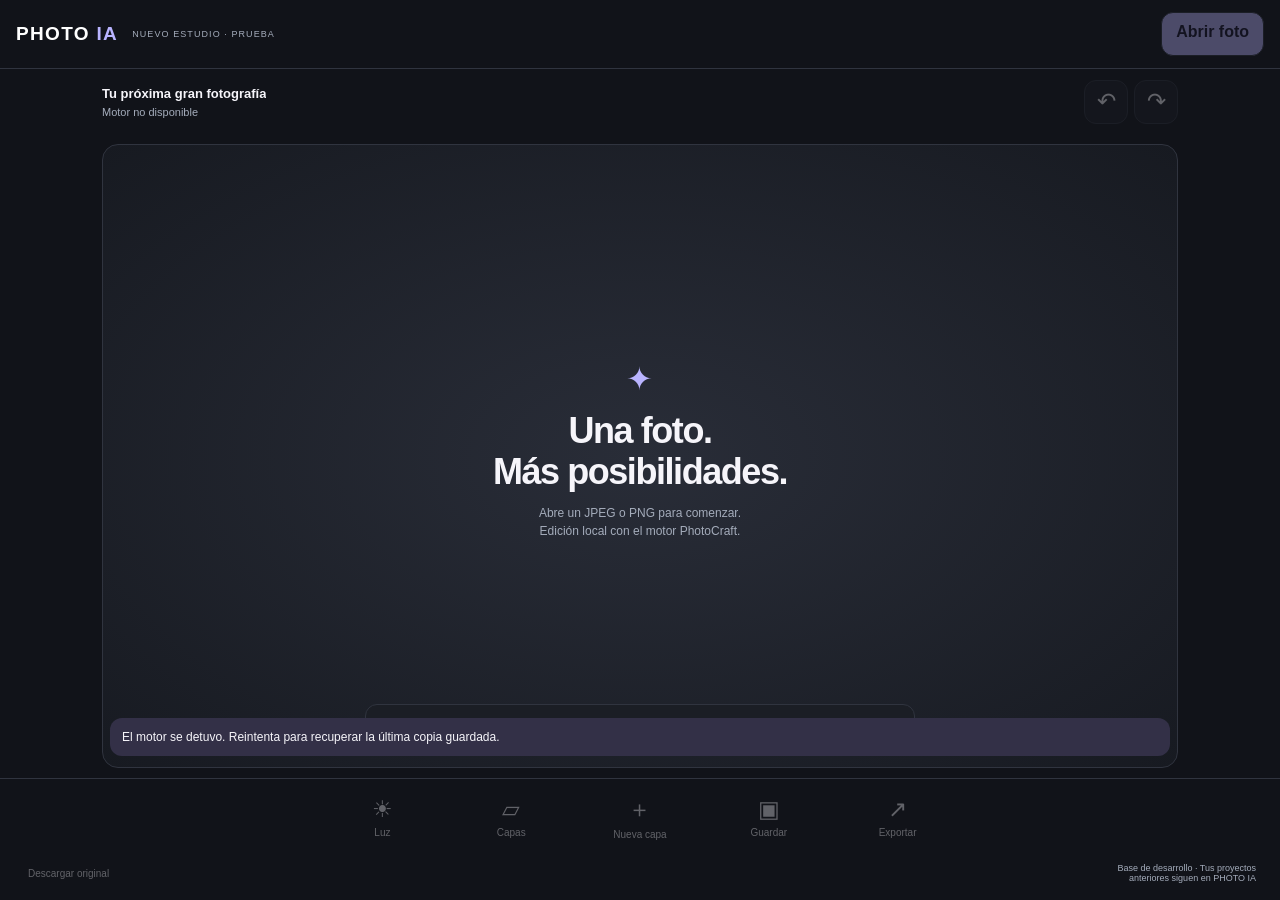
==== next/index.html @ 06972356 "Add PhotoCraft WebAssembly development editor foundation" ====
<!doctype html>
<html lang="es"><head><meta charset="utf-8"><meta name="viewport" content="width=device-width,initial-scale=1,viewport-fit=cover"><meta name="theme-color" content="#13151a"><title>PHOTO IA · Nuevo estudio</title><link rel="stylesheet" href="./editor.css"></head>
<body><header><a class="brand" href="../">PHOTO <span>IA</span></a><span class="edition">NUEVO ESTUDIO · PRUEBA</span><label class="open-button">Abrir foto<input id="open-file" type="file" accept="image/jpeg,image/png" disabled></label></header>
<main><div class="document-bar"><div><strong id="document-name">Tu próxima gran fotografía</strong><small id="save-status" role="status">Cargando motor PhotoCraft…</small></div><div class="history"><button id="undo" disabled aria-label="Deshacer">↶</button><button id="redo" disabled aria-label="Rehacer">↷</button></div></div>
<section id="stage" aria-label="Fotografía"><div id="welcome"><span class="welcome-mark">✦</span><h1>Una foto.<br>Más posibilidades.</h1><p>Abre un JPEG o PNG para comenzar.<br>Edición local con el motor PhotoCraft.</p><button id="resume-project" hidden>Recuperar proyecto</button></div><canvas id="photo-canvas" hidden></canvas><button id="fit-view" hidden aria-label="Ajustar fotografía a pantalla">Ajustar vista</button></section>
<aside id="tool-panel" hidden><div class="panel-heading"><div><small>AJUSTES</small><h2>Luz</h2><small id="adjust-target"></small></div><output id="exposure-value">0.00 EV</output></div><label for="exposure">Exposición</label><input id="exposure" type="range" min="-2" max="2" step="0.05" value="0"><p>Previsualiza el cambio y aplícalo cuando te guste.</p><div class="panel-actions"><button id="cancel-adjust">Cancelar</button><button id="apply-adjust" class="accent">Aplicar luz</button></div></aside>
<section id="layers-panel" hidden aria-label="Capas"><div class="panel-heading"><h2>Capas</h2><button id="close-layers" aria-label="Cerrar capas">×</button></div><div id="layers-list"></div></section>
<div id="notice" role="status" aria-live="polite"></div><button id="retry-engine" hidden>Reintentar motor</button>
</main><nav aria-label="Herramientas"><button id="adjust-button" disabled><span>☀</span>Luz</button><button id="layers-button" disabled><span>▱</span>Capas</button><button id="add-layer" disabled><span>＋</span>Nueva capa</button><button id="save-project" disabled><span>▣</span>Guardar</button><button id="export-photo" disabled><span>↗</span>Exportar</button></nav>
<footer><button id="original-download" disabled>Descargar original</button><span>Base de desarrollo · Tus proyectos anteriores siguen en PHOTO IA</span></footer>
<script type="module" src="./editor.js"></script></body></html>
---- next/editor.css ----
:root{color-scheme:dark;--surface:#1b1e25;--line:#30343f;--muted:#a4acbb;--accent:#b9b4ff;font-family:Inter,-apple-system,BlinkMacSystemFont,"Segoe UI",sans-serif;background:#111319;color:#f6f5fa}*{box-sizing:border-box}[hidden]{display:none!important}body{margin:0;height:100dvh;display:flex;flex-direction:column;overflow:hidden}button,.open-button{font:inherit;color:inherit;background:var(--surface);border:1px solid var(--line);border-radius:12px;min-height:44px;padding:10px 14px;cursor:pointer}button:disabled,.open-button:has(input:disabled){opacity:.35;cursor:default}button:focus-visible,a:focus-visible,input:focus-visible{outline:2px solid var(--accent);outline-offset:3px}header{display:flex;align-items:center;gap:14px;padding:calc(12px + env(safe-area-inset-top)) 16px 12px;border-bottom:1px solid var(--line)}.brand{font-size:19px;font-weight:850;letter-spacing:.07em;color:white;text-decoration:none;white-space:nowrap}.brand span{color:var(--accent)}.edition{font-size:9px;letter-spacing:.12em;color:var(--muted);flex:1}.open-button{margin-left:auto;background:var(--accent);color:#19152f;font-weight:700;position:relative;overflow:hidden;white-space:nowrap}.open-button input{position:absolute;inset:0;opacity:0;width:100%;cursor:pointer}main{flex:1;min-height:0;padding:0 12px;display:flex;flex-direction:column;gap:10px;position:relative}.document-bar{display:flex;align-items:center;justify-content:space-between;gap:8px;min-height:65px}.document-bar>div:first-child{min-width:0}.document-bar strong{display:block;font-size:13px;overflow:hidden;white-space:nowrap;text-overflow:ellipsis}.document-bar small{display:block;font-size:11px;color:var(--muted);margin-top:5px}.history{display:flex;gap:6px}.history button{width:44px;font-size:23px;padding:0}#stage{flex:1;min-height:80px;position:relative;overflow:hidden;display:flex;align-items:center;justify-content:center;background:radial-gradient(ellipse at center,#292d38,#171a21);border:1px solid var(--line);border-radius:16px;touch-action:none}#welcome{text-align:center;color:var(--muted);padding:12px}h1{font-size:clamp(22px,5vw,36px);line-height:1.15;font-weight:600;letter-spacing:-.04em;color:#f6f5fa;margin:12px 0}p{font-size:12px;line-height:1.5;color:var(--muted)}.welcome-mark{font-size:32px;color:var(--accent)}#photo-canvas{display:block;transform-origin:center;image-rendering:auto}#fit-view{position:absolute;right:8px;bottom:8px;font-size:11px;background:#161921d9}#tool-panel,#layers-panel{flex:none;max-height:42%;overflow:auto;overscroll-behavior:contain;padding:14px;background:var(--surface);border:1px solid var(--line);border-radius:16px}.panel-heading{display:flex;align-items:center;justify-content:space-between;gap:8px}.panel-heading small{font-size:9px;letter-spacing:.14em;color:var(--accent)}h2{font-size:18px;margin:5px 0 12px}.panel-heading output{font-variant-numeric:tabular-nums;font-size:13px;color:var(--accent)}label[for=exposure]{font-size:12px}input[type=range]{width:100%;height:44px;margin:0;accent-color:var(--accent)}.panel-actions{display:grid;grid-template-columns:1fr 1fr;gap:8px}.accent{background:var(--accent);color:#19152f;font-weight:750}.layer-row{display:flex;align-items:center;gap:10px;border-top:1px solid var(--line);padding:8px 0;font-size:13px}.layer-row span{flex:1;overflow-wrap:anywhere}.layer-row button{min-width:54px;font-size:12px}nav{display:grid;grid-template-columns:repeat(5,1fr);gap:4px;padding:10px 8px 4px;border-top:1px solid var(--line);margin-top:10px}nav button{border-color:transparent;background:transparent;font-size:10px;padding:4px;min-height:56px}nav button span{display:block;font-size:23px;margin-bottom:4px}footer{padding:2px 12px calc(5px + env(safe-area-inset-bottom));display:flex;align-items:center;justify-content:space-between;gap:10px}footer button{font-size:10px;border:0;background:transparent;padding:4px}footer span{font-size:9px;color:var(--muted);max-width:180px;text-align:right}#notice{position:absolute;left:20px;right:20px;bottom:12px;border-radius:12px;background:#333047;padding:12px;font-size:12px;pointer-events:none;z-index:4}#notice:empty{display:none}#retry-engine{position:absolute;left:25%;right:25%;bottom:20px}@media(min-width:900px){main{width:min(1100px,100%);margin:auto;flex-direction:row;flex-wrap:wrap}.document-bar{width:100%}#stage{height:calc(100% - 75px)}#tool-panel,#layers-panel{width:300px;max-height:calc(100% - 75px)}nav{padding-left:25%;padding-right:25%}footer{padding-left:24px;padding-right:24px}}@media(max-height:500px) and (orientation:landscape){header{padding:4px 12px}main{flex-direction:row;flex-wrap:wrap;gap:5px}.document-bar{width:100%;min-height:44px}.history button{min-height:44px}#stage{height:calc(100% - 49px);min-height:40px}#tool-panel,#layers-panel{width:280px;max-height:calc(100% - 49px);padding:8px}nav{margin-top:4px;padding:0 20%}nav button{min-height:44px}nav button span{display:inline;font-size:16px;margin-right:5px}footer{display:none}.edition{font-size:8px}}

.layer-row .layer-select{flex:1;text-align:left;overflow-wrap:anywhere}.layer-select[aria-pressed=true]{border-color:var(--accent);color:var(--accent)}
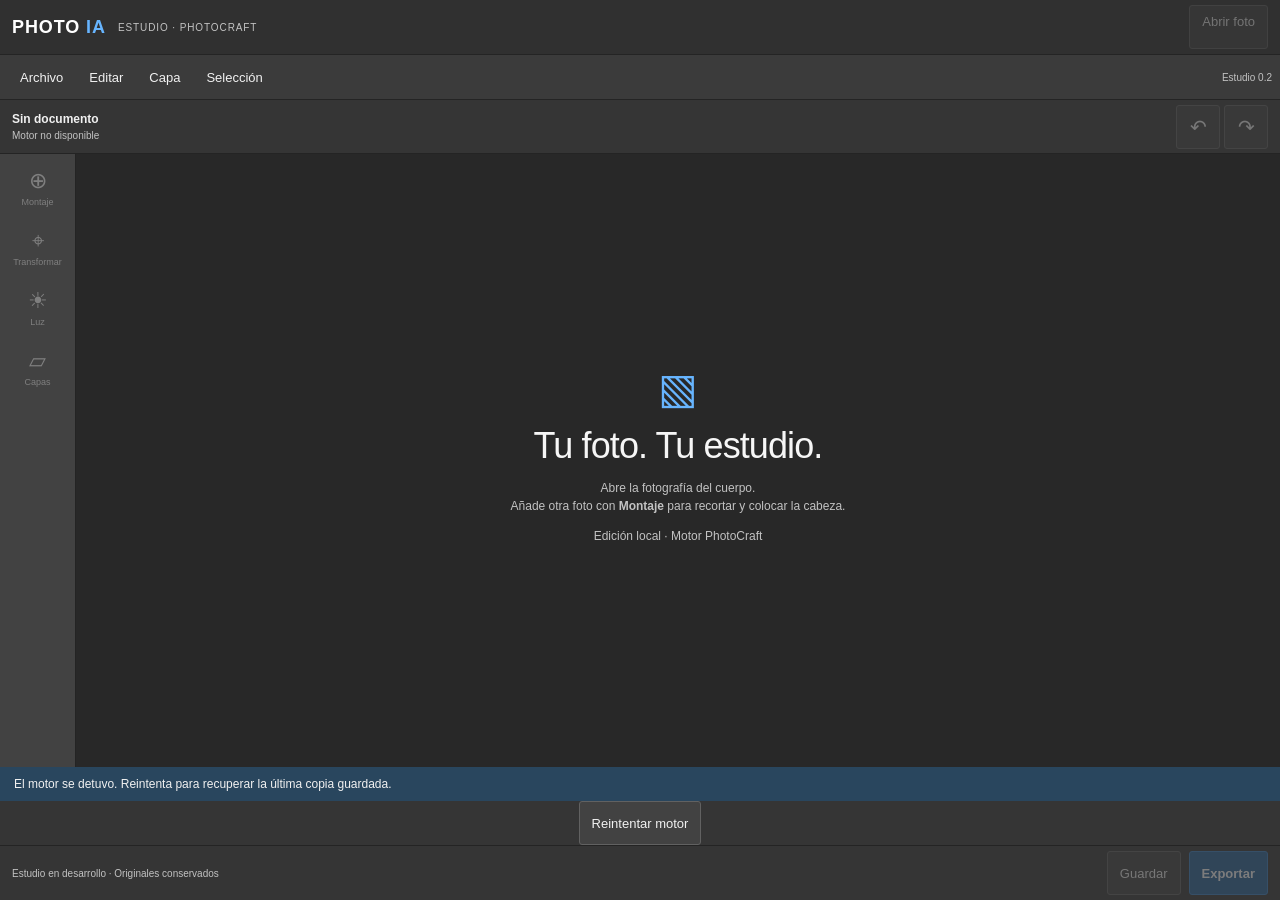
==== commit 8f9058a4: "Add editable PhotoCraft photo montage and professional studio UI" ====
--- a/next/index.html
+++ b/next/index.html
@@ -1,11 +1,26 @@
 <!doctype html>
-<html lang="es"><head><meta charset="utf-8"><meta name="viewport" content="width=device-width,initial-scale=1,viewport-fit=cover"><meta name="theme-color" content="#13151a"><title>PHOTO IA · Nuevo estudio</title><link rel="stylesheet" href="./editor.css"></head>
-<body><header><a class="brand" href="../">PHOTO <span>IA</span></a><span class="edition">NUEVO ESTUDIO · PRUEBA</span><label class="open-button">Abrir foto<input id="open-file" type="file" accept="image/jpeg,image/png" disabled></label></header>
-<main><div class="document-bar"><div><strong id="document-name">Tu próxima gran fotografía</strong><small id="save-status" role="status">Cargando motor PhotoCraft…</small></div><div class="history"><button id="undo" disabled aria-label="Deshacer">↶</button><button id="redo" disabled aria-label="Rehacer">↷</button></div></div>
-<section id="stage" aria-label="Fotografía"><div id="welcome"><span class="welcome-mark">✦</span><h1>Una foto.<br>Más posibilidades.</h1><p>Abre un JPEG o PNG para comenzar.<br>Edición local con el motor PhotoCraft.</p><button id="resume-project" hidden>Recuperar proyecto</button></div><canvas id="photo-canvas" hidden></canvas><button id="fit-view" hidden aria-label="Ajustar fotografía a pantalla">Ajustar vista</button></section>
-<aside id="tool-panel" hidden><div class="panel-heading"><div><small>AJUSTES</small><h2>Luz</h2><small id="adjust-target"></small></div><output id="exposure-value">0.00 EV</output></div><label for="exposure">Exposición</label><input id="exposure" type="range" min="-2" max="2" step="0.05" value="0"><p>Previsualiza el cambio y aplícalo cuando te guste.</p><div class="panel-actions"><button id="cancel-adjust">Cancelar</button><button id="apply-adjust" class="accent">Aplicar luz</button></div></aside>
-<section id="layers-panel" hidden aria-label="Capas"><div class="panel-heading"><h2>Capas</h2><button id="close-layers" aria-label="Cerrar capas">×</button></div><div id="layers-list"></div></section>
-<div id="notice" role="status" aria-live="polite"></div><button id="retry-engine" hidden>Reintentar motor</button>
-</main><nav aria-label="Herramientas"><button id="adjust-button" disabled><span>☀</span>Luz</button><button id="layers-button" disabled><span>▱</span>Capas</button><button id="add-layer" disabled><span>＋</span>Nueva capa</button><button id="save-project" disabled><span>▣</span>Guardar</button><button id="export-photo" disabled><span>↗</span>Exportar</button></nav>
-<footer><button id="original-download" disabled>Descargar original</button><span>Base de desarrollo · Tus proyectos anteriores siguen en PHOTO IA</span></footer>
-<script type="module" src="./editor.js"></script></body></html>
+<html lang="es"><head><meta charset="utf-8"><meta name="viewport" content="width=device-width,initial-scale=1,viewport-fit=cover"><meta name="theme-color" content="#353535"><title>PHOTO IA · Estudio PhotoCraft</title><link rel="stylesheet" href="./editor.css?v=0.2.0"></head>
+<body><header><a class="brand" href="../">PHOTO <span>IA</span></a><span class="edition">ESTUDIO · PHOTOCRAFT</span><label class="open-button">Abrir foto<input id="open-file" type="file" accept="image/jpeg,image/png" disabled></label></header>
+<div class="menu-bar" aria-label="Menús del editor"><button data-menu="file-menu" aria-expanded="false">Archivo</button><button data-menu="edit-menu" aria-expanded="false">Editar</button><button data-menu="layer-menu" aria-expanded="false">Capa</button><button data-menu="selection-menu" aria-expanded="false">Selección</button><span class="version">Estudio 0.2</span></div>
+<div class="menu-content" id="file-menu" hidden><button data-action="open-file">Abrir foto del cuerpo</button><button data-action="save-project">Guardar proyecto</button><button data-action="export-photo">Exportar PNG</button><button id="original-download" disabled>Descargar original</button></div>
+<div class="menu-content" id="edit-menu" hidden><button data-action="undo">Deshacer</button><button data-action="redo">Rehacer</button><button data-action="adjust-button">Exposición</button></div>
+<div class="menu-content" id="layer-menu" hidden><button id="add-layer" disabled>Nueva capa</button><button data-action="montage-button">Añadir cabeza desde foto</button><button data-action="edit-montage">Editar montaje seleccionado</button></div>
+<div class="menu-content" id="selection-menu" hidden><button data-action="edit-montage">Editar recorte del montaje</button><span>Óvalo, contorno y máscara dentro de Montaje.</span></div>
+<main><div class="document-bar"><div><strong id="document-name">Sin documento</strong><small id="save-status" role="status">Cargando motor PhotoCraft…</small></div><div class="history"><button id="fit-view" hidden aria-label="Ajustar fotografía a pantalla">Ajustar</button><button id="undo" disabled aria-label="Deshacer">↶</button><button id="redo" disabled aria-label="Rehacer">↷</button></div></div>
+<nav class="toolbox" aria-label="Herramientas"><button id="montage-button" disabled title="Combinar cabeza y cuerpo"><span>⊕</span>Montaje</button><button id="edit-montage" disabled title="Editar el montaje seleccionado"><span>⌖</span>Transformar</button><button id="adjust-button" disabled><span>☀</span>Luz</button><button id="layers-button" disabled><span>▱</span>Capas</button></nav>
+<section id="stage" aria-label="Fotografía"><div id="welcome"><span class="welcome-mark">▧</span><h1>Tu foto. Tu estudio.</h1><p>Abre la fotografía del cuerpo.<br>Añade otra foto con <strong>Montaje</strong> para recortar y colocar la cabeza.</p><p>Edición local · Motor PhotoCraft</p><button id="resume-project" hidden>Recuperar proyecto</button></div><canvas id="photo-canvas" hidden></canvas><canvas id="source-canvas" hidden aria-label="Foto fuente: dibuja el recorte de la cabeza"></canvas></section>
+<aside id="tool-panel" class="property-panel" hidden><div class="panel-heading"><div><small>PROPIEDADES</small><h2>Luz</h2><small id="adjust-target"></small></div><output id="exposure-value">0.00 EV</output></div><label for="exposure">Exposición</label><input id="exposure" type="range" min="-2" max="2" step="0.05" value="0"><p>Previsualiza el cambio y aplícalo cuando te guste.</p><div class="panel-actions"><button id="cancel-adjust">Cancelar</button><button id="apply-adjust" class="accent">Aplicar luz</button></div></aside>
+<section id="layers-panel" class="property-panel" hidden aria-label="Capas"><div class="panel-heading"><h2>Capas</h2><button id="close-layers" aria-label="Cerrar capas">×</button></div><div id="layers-list"></div><div class="layer-actions"><button id="layer-up" aria-label="Subir capa">↑</button><button id="layer-down" aria-label="Bajar capa">↓</button><button id="delete-layer">Eliminar capa</button></div></section>
+<aside id="montage-panel" class="property-panel" hidden><div class="panel-heading"><div><small>MONTAJE · FOTOS PROPIAS</small><h2 id="montage-title">Seleccionar cabeza</h2></div></div><p id="montage-help"></p>
+<div id="source-options"><label for="selection-mode">Herramienta de recorte</label><select id="selection-mode"><option value="oval">Óvalo · arrastrar</option><option value="polygon">Contorno · tocar puntos</option><option value="hide">Máscara · ocultar</option><option value="restore">Máscara · recuperar</option></select><div class="inline-controls"><button id="undo-point">Quitar último</button><button id="reset-mask">Reiniciar</button></div><label for="mask-size">Tamaño del pincel</label><input id="mask-size" type="range" min="1" max="15" value="4"><label for="montage-feather">Suavidad del borde <output id="value-feather"></output> px</label><input id="montage-feather" type="range" min="0" max="100" step="0.5" value="2"></div>
+<div id="placement-options" hidden>
+<label for="montage-scale">Escala <output id="value-scale"></output>×</label><input id="montage-scale" type="range" min="0.01" max="4" step="0.01" value="1">
+<label for="montage-angle">Giro <output id="value-angle"></output>°</label><input id="montage-angle" type="range" min="-180" max="180" step="1" value="0">
+<label class="check"><input id="montage-flip" type="checkbox">Reflejar horizontalmente</label>
+<label for="montage-opacity">Opacidad <output id="value-opacity"></output></label><input id="montage-opacity" type="range" min="0" max="1" step="0.01" value="1">
+<label for="montage-ev">Exposición <output id="value-ev"></output> EV</label><input id="montage-ev" type="range" min="-2" max="2" step="0.05" value="0">
+<label for="montage-temperature">Temperatura <output id="value-temperature"></output></label><input id="montage-temperature" type="range" min="-50" max="50" step="1" value="0">
+<button id="back-source">Volver al recorte / máscara</button></div>
+<small id="montage-preview-status" role="status"></small><div class="panel-actions sticky-actions"><button id="cancel-montage">Cancelar</button><button id="place-head" class="accent">Colocar cabeza</button><button id="apply-montage" class="accent" hidden>Aplicar montaje</button></div></aside>
+</main><div id="notice" role="status" aria-live="polite"></div><button id="retry-engine" hidden>Reintentar motor</button><footer><span>Estudio en desarrollo · Originales conservados</span><button id="save-project" disabled>Guardar</button><button id="export-photo" class="accent" disabled>Exportar</button></footer><input id="head-file" type="file" accept="image/jpeg,image/png" hidden>
+<script type="module" src="./editor.js?v=0.2.0"></script></body></html>
--- a/next/editor.css
+++ b/next/editor.css
@@ -1,3 +1,5 @@
-:root{color-scheme:dark;--surface:#1b1e25;--line:#30343f;--muted:#a4acbb;--accent:#b9b4ff;font-family:Inter,-apple-system,BlinkMacSystemFont,"Segoe UI",sans-serif;background:#111319;color:#f6f5fa}*{box-sizing:border-box}[hidden]{display:none!important}body{margin:0;height:100dvh;display:flex;flex-direction:column;overflow:hidden}button,.open-button{font:inherit;color:inherit;background:var(--surface);border:1px solid var(--line);border-radius:12px;min-height:44px;padding:10px 14px;cursor:pointer}button:disabled,.open-button:has(input:disabled){opacity:.35;cursor:default}button:focus-visible,a:focus-visible,input:focus-visible{outline:2px solid var(--accent);outline-offset:3px}header{display:flex;align-items:center;gap:14px;padding:calc(12px + env(safe-area-inset-top)) 16px 12px;border-bottom:1px solid var(--line)}.brand{font-size:19px;font-weight:850;letter-spacing:.07em;color:white;text-decoration:none;white-space:nowrap}.brand span{color:var(--accent)}.edition{font-size:9px;letter-spacing:.12em;color:var(--muted);flex:1}.open-button{margin-left:auto;background:var(--accent);color:#19152f;font-weight:700;position:relative;overflow:hidden;white-space:nowrap}.open-button input{position:absolute;inset:0;opacity:0;width:100%;cursor:pointer}main{flex:1;min-height:0;padding:0 12px;display:flex;flex-direction:column;gap:10px;position:relative}.document-bar{display:flex;align-items:center;justify-content:space-between;gap:8px;min-height:65px}.document-bar>div:first-child{min-width:0}.document-bar strong{display:block;font-size:13px;overflow:hidden;white-space:nowrap;text-overflow:ellipsis}.document-bar small{display:block;font-size:11px;color:var(--muted);margin-top:5px}.history{display:flex;gap:6px}.history button{width:44px;font-size:23px;padding:0}#stage{flex:1;min-height:80px;position:relative;overflow:hidden;display:flex;align-items:center;justify-content:center;background:radial-gradient(ellipse at center,#292d38,#171a21);border:1px solid var(--line);border-radius:16px;touch-action:none}#welcome{text-align:center;color:var(--muted);padding:12px}h1{font-size:clamp(22px,5vw,36px);line-height:1.15;font-weight:600;letter-spacing:-.04em;color:#f6f5fa;margin:12px 0}p{font-size:12px;line-height:1.5;color:var(--muted)}.welcome-mark{font-size:32px;color:var(--accent)}#photo-canvas{display:block;transform-origin:center;image-rendering:auto}#fit-view{position:absolute;right:8px;bottom:8px;font-size:11px;background:#161921d9}#tool-panel,#layers-panel{flex:none;max-height:42%;overflow:auto;overscroll-behavior:contain;padding:14px;background:var(--surface);border:1px solid var(--line);border-radius:16px}.panel-heading{display:flex;align-items:center;justify-content:space-between;gap:8px}.panel-heading small{font-size:9px;letter-spacing:.14em;color:var(--accent)}h2{font-size:18px;margin:5px 0 12px}.panel-heading output{font-variant-numeric:tabular-nums;font-size:13px;color:var(--accent)}label[for=exposure]{font-size:12px}input[type=range]{width:100%;height:44px;margin:0;accent-color:var(--accent)}.panel-actions{display:grid;grid-template-columns:1fr 1fr;gap:8px}.accent{background:var(--accent);color:#19152f;font-weight:750}.layer-row{display:flex;align-items:center;gap:10px;border-top:1px solid var(--line);padding:8px 0;font-size:13px}.layer-row span{flex:1;overflow-wrap:anywhere}.layer-row button{min-width:54px;font-size:12px}nav{display:grid;grid-template-columns:repeat(5,1fr);gap:4px;padding:10px 8px 4px;border-top:1px solid var(--line);margin-top:10px}nav button{border-color:transparent;background:transparent;font-size:10px;padding:4px;min-height:56px}nav button span{display:block;font-size:23px;margin-bottom:4px}footer{padding:2px 12px calc(5px + env(safe-area-inset-bottom));display:flex;align-items:center;justify-content:space-between;gap:10px}footer button{font-size:10px;border:0;background:transparent;padding:4px}footer span{font-size:9px;color:var(--muted);max-width:180px;text-align:right}#notice{position:absolute;left:20px;right:20px;bottom:12px;border-radius:12px;background:#333047;padding:12px;font-size:12px;pointer-events:none;z-index:4}#notice:empty{display:none}#retry-engine{position:absolute;left:25%;right:25%;bottom:20px}@media(min-width:900px){main{width:min(1100px,100%);margin:auto;flex-direction:row;flex-wrap:wrap}.document-bar{width:100%}#stage{height:calc(100% - 75px)}#tool-panel,#layers-panel{width:300px;max-height:calc(100% - 75px)}nav{padding-left:25%;padding-right:25%}footer{padding-left:24px;padding-right:24px}}@media(max-height:500px) and (orientation:landscape){header{padding:4px 12px}main{flex-direction:row;flex-wrap:wrap;gap:5px}.document-bar{width:100%;min-height:44px}.history button{min-height:44px}#stage{height:calc(100% - 49px);min-height:40px}#tool-panel,#layers-panel{width:280px;max-height:calc(100% - 49px);padding:8px}nav{margin-top:4px;padding:0 20%}nav button{min-height:44px}nav button span{display:inline;font-size:16px;margin-right:5px}footer{display:none}.edition{font-size:8px}}
-
-.layer-row .layer-select{flex:1;text-align:left;overflow-wrap:anywhere}.layer-select[aria-pressed=true]{border-color:var(--accent);color:var(--accent)}
+:root{color-scheme:dark;--surface:#424242;--line:#242424;--muted:#c2c2c2;--accent:#67b5ff;font-family:-apple-system,BlinkMacSystemFont,"Segoe UI",sans-serif;background:#353535;color:#f1f1f1;font-size:13px}
+*{box-sizing:border-box}[hidden]{display:none!important}body{margin:0;height:100dvh;display:flex;flex-direction:column;overflow:hidden}button,.open-button,select{font:inherit;color:inherit;background:var(--surface);border:1px solid #616161;border-radius:3px;min-height:44px;padding:8px 12px;cursor:pointer}button:disabled,.open-button:has(input:disabled){opacity:.35;cursor:default}button:focus-visible,a:focus-visible,input:focus-visible,select:focus-visible{outline:2px solid var(--accent);outline-offset:2px}button:hover:not(:disabled){background:#555}header{display:flex;align-items:center;gap:12px;padding:calc(5px + env(safe-area-inset-top)) 12px 5px;border-bottom:1px solid var(--line);background:#303030}.brand{font-size:18px;font-weight:800;letter-spacing:.05em;color:white;text-decoration:none;white-space:nowrap}.brand span{color:var(--accent)}.edition{font-size:10px;letter-spacing:.09em;color:var(--muted);flex:1}.open-button{margin-left:auto;position:relative;overflow:hidden;white-space:nowrap}.open-button input{position:absolute;inset:0;opacity:0;width:100%;cursor:pointer}.menu-bar{display:flex;align-items:center;border-bottom:1px solid var(--line);background:#3b3b3b;padding:0 8px;gap:2px}.menu-bar button{border:0;background:transparent;padding:8px 12px}.menu-bar button[aria-expanded=true]{background:#505050}.version{margin-left:auto;font-size:10px;color:var(--muted)}.menu-content{display:flex;gap:6px;padding:6px 10px;align-items:center;flex-wrap:wrap;max-height:150px;overflow:auto;background:#454545;border-bottom:1px solid var(--line)}.menu-content span{font-size:11px;color:var(--muted)}
+main{flex:1;min-height:0;display:grid;grid-template-columns:76px minmax(0,1fr) auto;grid-template-rows:54px minmax(0,1fr);gap:0}.document-bar{grid-column:1/-1;display:flex;align-items:center;justify-content:space-between;gap:8px;padding:4px 12px;border-bottom:1px solid var(--line);min-width:0}.document-bar>div:first-child{min-width:0}.document-bar strong{display:block;font-size:12px;overflow:hidden;white-space:nowrap;text-overflow:ellipsis}.document-bar small{display:block;font-size:10px;color:var(--muted);margin-top:4px}.history{display:flex;gap:4px}.history button{min-width:44px;padding:4px;font-size:20px}.history #fit-view{font-size:11px}.toolbox{grid-column:1;grid-row:2;background:#424242;border-right:1px solid var(--line);padding:5px;display:flex;flex-direction:column;gap:4px;overflow:auto}.toolbox button{font-size:9px;padding:3px 0;border-color:transparent;min-height:56px;background:transparent}.toolbox button span{display:block;font-size:22px;margin-bottom:3px}#stage{grid-column:2;grid-row:2;min-width:0;min-height:0;position:relative;overflow:hidden;display:flex;align-items:center;justify-content:center;background:#282828;touch-action:none}#welcome{text-align:center;color:var(--muted);padding:14px}h1{font-size:clamp(22px,4vw,36px);line-height:1.15;font-weight:500;letter-spacing:-.025em;color:#f6f6f6;margin:12px 0}p{font-size:12px;line-height:1.5;color:var(--muted)}.welcome-mark{font-size:42px;color:var(--accent)}#photo-canvas,#source-canvas{display:block;transform-origin:center;box-shadow:0 2px 12px #0008;touch-action:none}#source-canvas{cursor:crosshair}.property-panel{grid-column:3;grid-row:2;width:300px;min-height:0;overflow:auto;overscroll-behavior:contain;padding:12px;background:#424242;border-left:1px solid var(--line)}.panel-heading{display:flex;align-items:center;justify-content:space-between;gap:8px}.panel-heading small{font-size:9px;letter-spacing:.12em;color:var(--muted)}h2{font-size:16px;font-weight:600;margin:5px 0 10px}.panel-heading output,output{font-variant-numeric:tabular-nums;font-size:12px;color:var(--accent)}label{font-size:12px}input[type=range]{width:100%;height:44px;margin:0;accent-color:var(--accent)}select{width:100%;margin-top:6px}input[type=checkbox]{width:22px;height:22px;accent-color:var(--accent)}.check{display:flex;align-items:center;gap:8px;min-height:44px}.panel-actions,.inline-controls{display:flex;gap:8px}.panel-actions>button,.inline-controls>button{flex:1}.inline-controls{margin:8px 0}.accent{background:#28639b!important;border-color:#3881c4;color:white;font-weight:600}.sticky-actions{position:sticky;bottom:-12px;padding:10px 0;background:#424242;margin-top:6px}.layer-row{display:flex;align-items:center;gap:6px;border-top:1px solid #555;padding:6px 0;font-size:12px}.layer-row .layer-select{flex:1;text-align:left;overflow-wrap:anywhere;display:flex;align-items:center;gap:8px;font-size:12px;padding:5px;min-width:0}.layer-select[aria-pressed=true]{border-color:var(--accent);background:#3f5365}.layer-select canvas{width:36px;max-height:36px;object-fit:contain;background:repeating-conic-gradient(#777 0% 25%,#555 0% 50%) 0/8px 8px}.layer-select span{min-width:0;overflow-wrap:anywhere}.layer-select small{display:block;font-size:9px;color:var(--muted);margin-top:3px}.layer-row>button:last-child{font-size:10px;padding:4px}.layer-actions{display:flex;gap:6px;margin-top:10px}.layer-actions button{flex:1}footer{display:flex;gap:8px;align-items:center;border-top:1px solid var(--line);padding:5px 12px calc(5px + env(safe-area-inset-bottom));background:#353535}footer span{font-size:10px;color:var(--muted);flex:1}#notice{flex:none;background:#29465e;padding:10px 14px;font-size:12px;max-height:80px;overflow:auto}#notice:empty{display:none}#retry-engine{align-self:center}#montage-preview-status{display:block;min-height:18px;color:var(--accent);font-size:10px}
+@media(max-width:700px){.edition{font-size:8px}.version{display:none}.menu-bar button{flex:1;padding:6px}main{grid-template-columns:minmax(0,1fr);grid-template-rows:54px 52px minmax(90px,1fr) auto}.document-bar{grid-row:1;grid-column:1;padding:4px 8px}.toolbox{grid-row:2;grid-column:1;flex-direction:row;overflow:hidden;border-bottom:1px solid var(--line);padding:2px 6px}.toolbox button{flex:1;min-height:44px;font-size:10px}.toolbox button span{display:inline;font-size:18px;margin-right:5px}#stage{grid-row:3;grid-column:1}.property-panel{grid-row:4;grid-column:1;width:100%;max-height:min(280px,36dvh);border-top:1px solid var(--line);border-left:0;padding:10px 12px}.history{gap:2px}.history button{min-width:44px}footer{padding-left:8px;padding-right:8px}footer span{font-size:9px}#welcome p{font-size:11px}#welcome h1{font-size:24px}.sticky-actions{bottom:-10px}}
+@media(max-height:500px) and (min-width:701px){header{padding:2px 10px}.edition{font-size:8px}.menu-bar{display:none}main{grid-template-columns:65px minmax(0,1fr) auto;grid-template-rows:46px minmax(0,1fr)}.property-panel{width:280px;padding:8px}.toolbox{padding:0}.toolbox button{min-height:44px}.toolbox button span{display:inline;font-size:16px}footer{padding:2px 10px}footer span{font-size:9px}.sticky-actions{bottom:-8px}}
